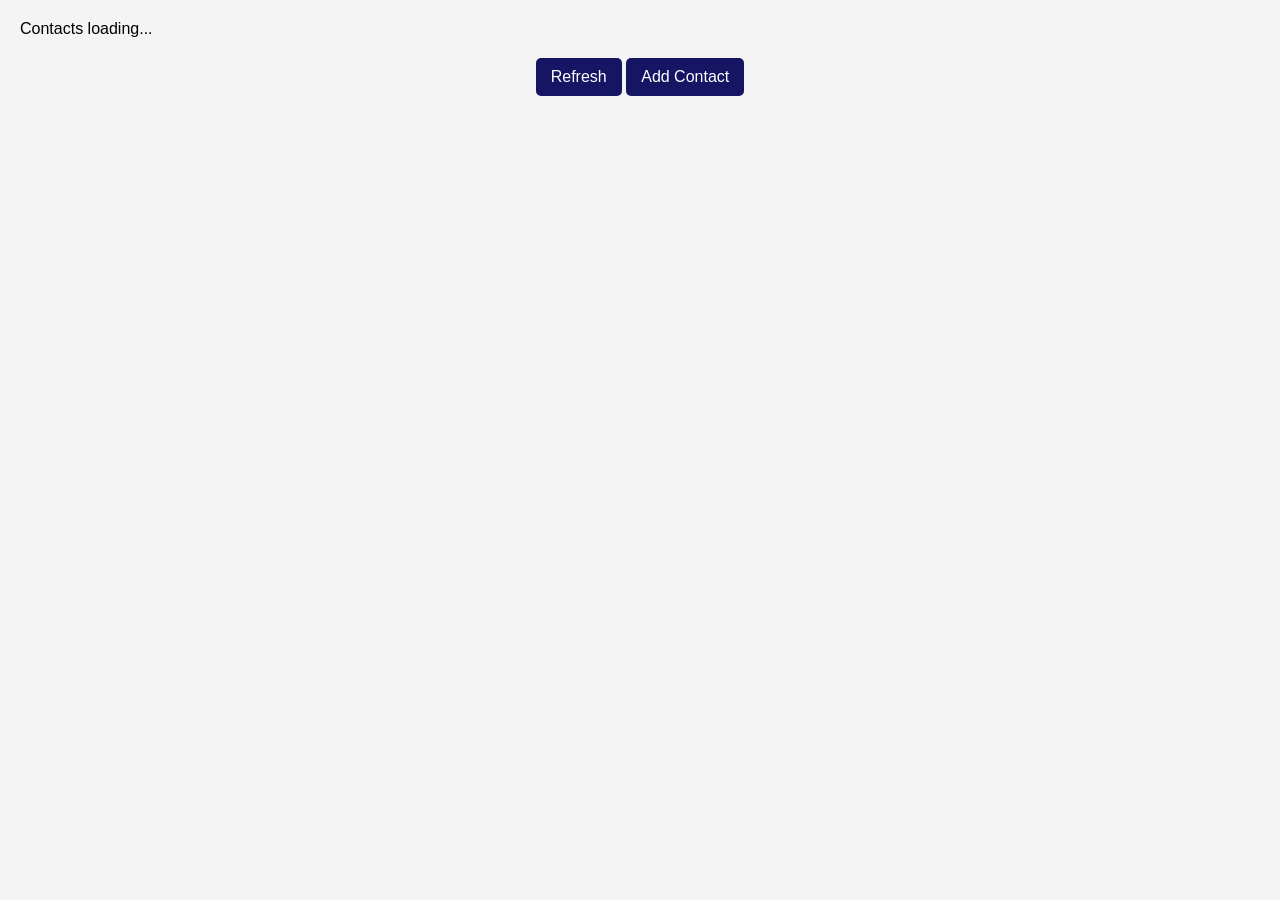
==== index.html @ 717a5c9d "push" ====
<!DOCTYPE html>
<html lang="en">
<head>
    <meta charset="UTF-8">
    <title></title>
    <link rel="stylesheet" href="style.css">
    
</head>
<body onload="fetchContacts()">

    <div id="table">Contacts loading...</div>
    <div class="commande">
    <button id="refresh" type="button">Refresh</button>
    <button id="addContact" type="button">Add Contact</button>
    </div>

    <script src="config.js"></script>
    <script>
      document.getElementById("refresh").addEventListener('click', fetchContacts);

        function fetchContacts() {
            fetch(rootPath + "controller/get-contacts/")
                .then(function(response) {
                    return response.json();
                })
                .then(function(data) {
                    displayOutput(data);
                    //console.log(data);
                });
        }

        function displayOutput(data) {
            let output = "<table>";
            for (let a in data) {
                output += `
                    <tr onclick="editContact(${data[a].id})" style="cursor:pointer">
                        <td><img src="${rootPath}controller/uploads/${data[a].avatar}" width="40" /></td>
                        <td><h5>${data[a].firstname}</h5></td>
                        <td><h5>${data[a].lastname}</h5></td>
                    </tr>
                `;
            }
            output += "</table>";
            document.getElementById("table").innerHTML = output;
        }
        document.getElementById("addContact").addEventListener('click', function(){
            window.open("add-contact.html", "_self");
        });
        function editContact(id){
            window.open("edit-contact.html?id=" + id, "_self");
        }

       

    </script>

</body>
</html>
---- style.css ----
* {
   font-family: "popins", sans-serif;
   box-sizing: border-box;
   font-size: 16px;

}
body {
   margin: 0;
   padding: 20px;
   background-color: #f4f4f4;
}
button{
    background-color: rgb(21, 21, 100);
    color: white;
    padding: 10px 15px;
    border: none;
    border-radius: 5px;
    cursor: pointer;
    transition: all 0.3s ease;

}
button:hover{
    background-color: #f4f4f4;
    color: rgb(21, 21, 100);
    border: 1px solid rgb(21, 21, 100);
}
.commande{
    text-align: center;
    margin-top: 20px;
    margin-bottom: 20px;
    gap: 10px;
}
#avatar {
    border: 1px solid #ccc;
    display: inline-block;
    padding: 6px 12px;
    cursor: pointer;
    border-radius: 4px;
    background-color: #f2f2f2;
    margin-bottom: 10px;
}
table {
   width: 60%;
   margin: 0 auto;
   border-collapse: collapse;
   margin-top: 20px;
}
th, td {
   padding: 12px;
   text-align: left;
   border-bottom: 1px solid #ddd;
}
th {
   background-color: #f2f2f2;
}
tr:hover {
   background-color: #f1f1f1;
}
a {
   text-decoration: none;
}
a:hover {
   text-decoration: underline;
}
input[type="text"], input[type="email"], input[type="tel"] {
   width: 100%;
   padding: 10px;
   margin: 8px 0;
   display: inline-block;
   border: 1px solid #ccc;
   border-radius: 4px;
   box-sizing: border-box;
}
label {
   margin-top: 10px;
   display: block;
}
h2 {
   color: rgb(21, 21, 100);
}
.error {
   color: red;
   margin-top: 10px;
}
.success {
   color: green;
   margin-top: 10px;
}
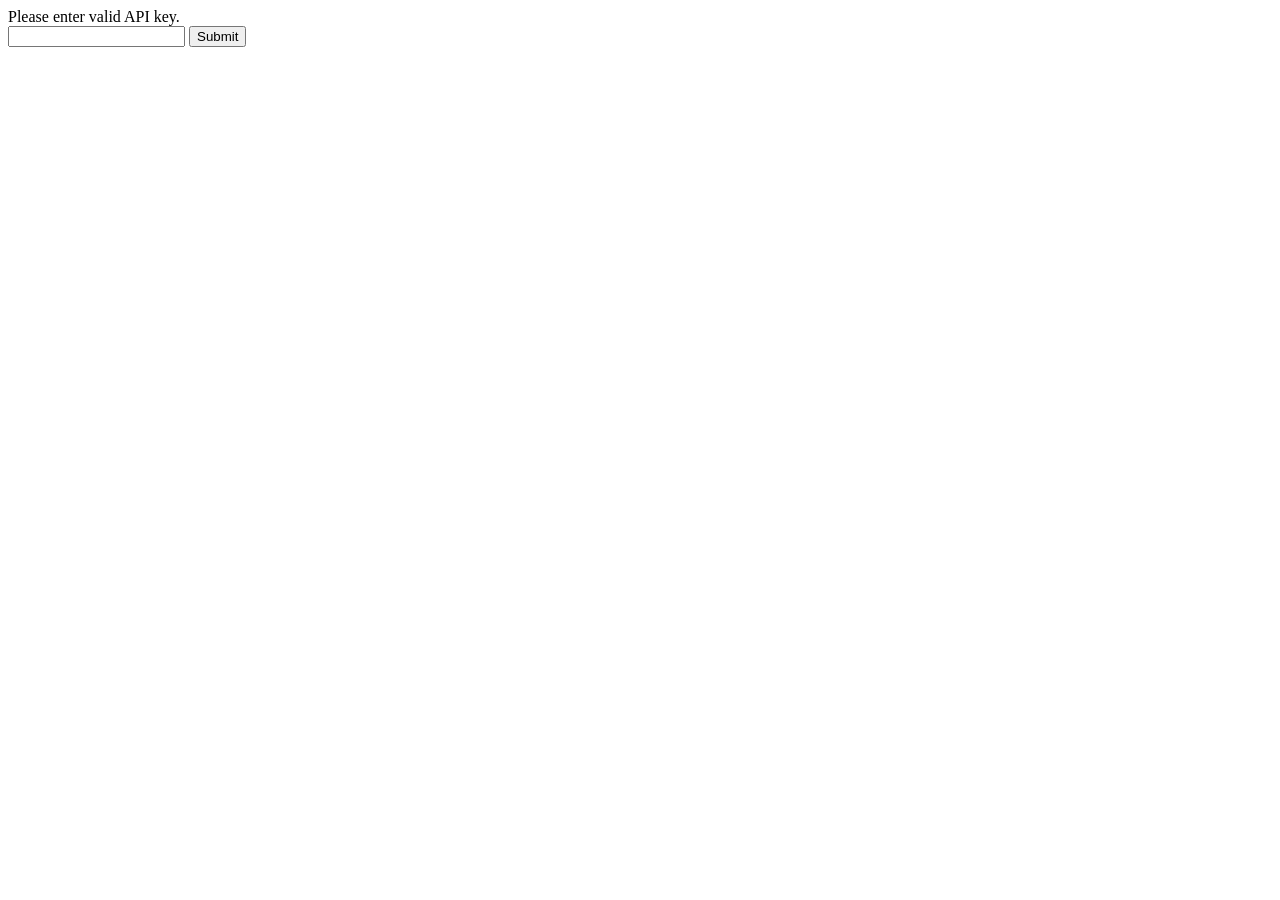
==== commit 8c929623: "pus" ====
--- a/index.html
+++ b/index.html
@@ -1,58 +1,66 @@
-<!DOCTYPE html>
-<html lang="en">
-<head>
-    <meta charset="UTF-8">
-    <title></title>
-    <link rel="stylesheet" href="style.css">
-    
-</head>
-<body onload="fetchContacts()">
+<html>
+	<head>
+		<meta charset="UTF8">
+		<title></title>
+	</head>
+	<body onload="fetchContacts()">
+		
+		<div id="table">Contacts loading....</div>
+		<button id="refresh" type="button">Refresh</button>
+		<button id="addContact" type="button">Add Contact</button>
+		
+		<script src="config.js"></script>
+		<script>
+			document.getElementById("refresh").addEventListener('click', fetchContacts);
+			document.getElementById("addContact").addEventListener('click', addContact);
+			
+			function fetchContacts(){
+				fetch(rootPath + "controller/get-contacts/")
+				.then(function(response){
+					return response.json();
+				})
+				.then(function(data){
+					displayOutput(data);
+					//console.log(data);
+				})
+			}
+			
+			function displayOutput(data){
+				output = "<table>";
+				
+				for(a in data){
+					output += `
+						<tr onclick="editContact(${data[a].id})">
+							<td><img src="${rootPath}controller/uploads/${data[a].avatar}" width="40"/></td>
+							<td><h5>${data[a].firstname}</h5></td>
+							<td><h5>${data[a].lastname}</h5></td>
+						</tr>
+					`
+				}
+				output += "</table>";
+				document.getElementById("table").innerHTML=output;
+			}
+			
+			function addContact(){
+				window.open("add-contact.html", "_self");
+			}
+			
+			function editContact(id){
+				window.open("edit-contact.html?id=" + id, "_self");
+			}
+			
+		</script>
+	</body>
+</html>
 
-    <div id="table">Contacts loading...</div>
-    <div class="commande">
-    <button id="refresh" type="button">Refresh</button>
-    <button id="addContact" type="button">Add Contact</button>
-    </div>
 
-    <script src="config.js"></script>
-    <script>
-      document.getElementById("refresh").addEventListener('click', fetchContacts);
 
-        function fetchContacts() {
-            fetch(rootPath + "controller/get-contacts/")
-                .then(function(response) {
-                    return response.json();
-                })
-                .then(function(data) {
-                    displayOutput(data);
-                    //console.log(data);
-                });
-        }
 
-        function displayOutput(data) {
-            let output = "<table>";
-            for (let a in data) {
-                output += `
-                    <tr onclick="editContact(${data[a].id})" style="cursor:pointer">
-                        <td><img src="${rootPath}controller/uploads/${data[a].avatar}" width="40" /></td>
-                        <td><h5>${data[a].firstname}</h5></td>
-                        <td><h5>${data[a].lastname}</h5></td>
-                    </tr>
-                `;
-            }
-            output += "</table>";
-            document.getElementById("table").innerHTML = output;
-        }
-        document.getElementById("addContact").addEventListener('click', function(){
-            window.open("add-contact.html", "_self");
-        });
-        function editContact(id){
-            window.open("edit-contact.html?id=" + id, "_self");
-        }
 
-       
 
-    </script>
 
-</body>
-</html>
+
+
+
+
+
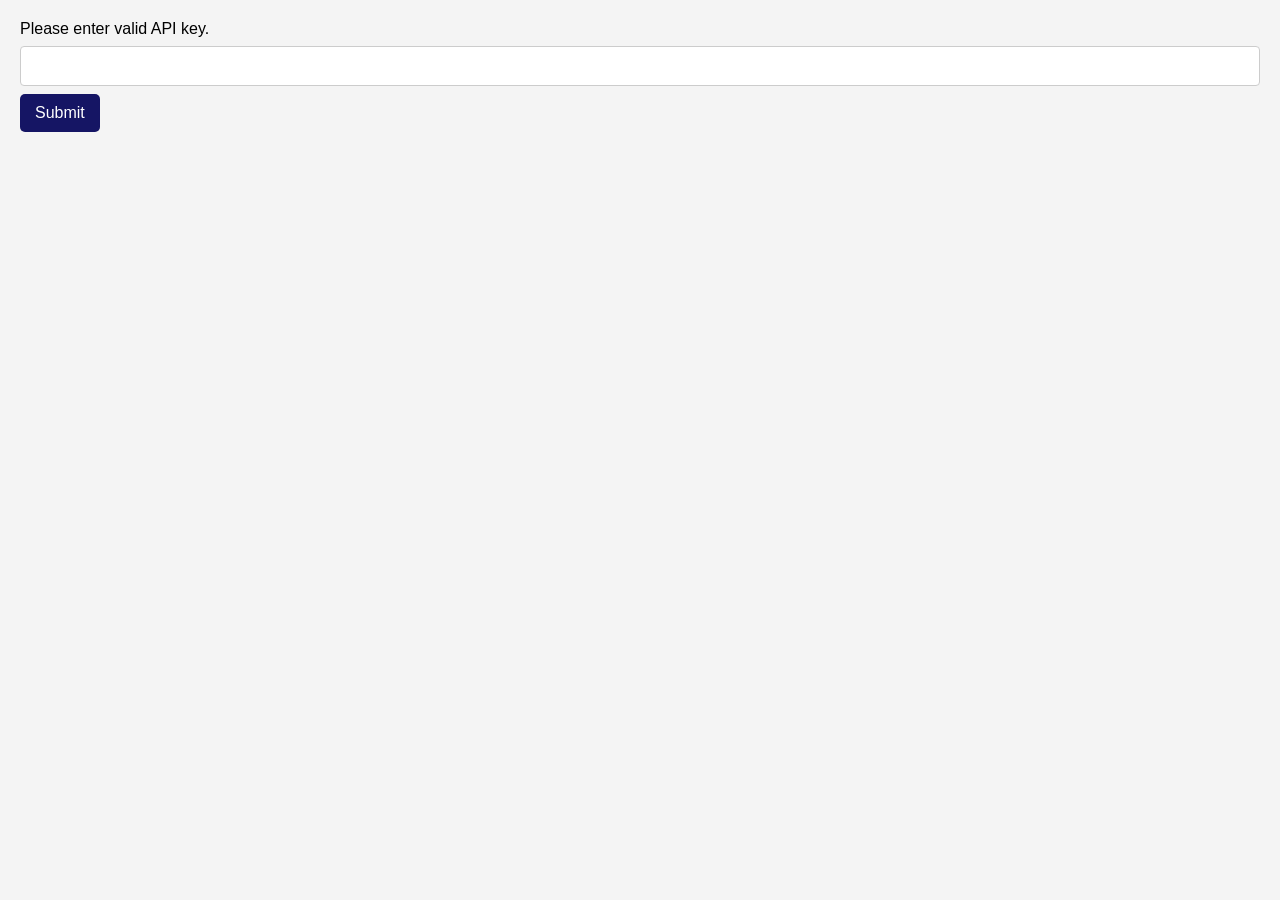
==== commit aec407b8: "h" ====
--- a/index.html
+++ b/index.html
@@ -2,6 +2,7 @@
 	<head>
 		<meta charset="UTF8">
 		<title></title>
+		<link rel="stylesheet" href="style.css">
 	</head>
 	<body onload="fetchContacts()">
 		
--- a/style.css
+++ b/style.css
@@ -0,0 +1,88 @@
+* {
+   font-family: "popins", sans-serif;
+   box-sizing: border-box;
+   font-size: 16px;
+
+}
+body {
+   margin: 0;
+   padding: 20px;
+   background-color: #f4f4f4;
+}
+button{
+    background-color: rgb(21, 21, 100);
+    color: white;
+    padding: 10px 15px;
+    border: none;
+    border-radius: 5px;
+    cursor: pointer;
+    transition: all 0.3s ease;
+
+}
+button:hover{
+    background-color: #f4f4f4;
+    color: rgb(21, 21, 100);
+    border: 1px solid rgb(21, 21, 100);
+}
+.commande{
+    text-align: center;
+    margin-top: 20px;
+    margin-bottom: 20px;
+    gap: 10px;
+}
+#avatar {
+    border: 1px solid #ccc;
+    display: inline-block;
+    padding: 6px 12px;
+    cursor: pointer;
+    border-radius: 4px;
+    background-color: #f2f2f2;
+    margin-bottom: 10px;
+}
+table {
+   width: 60%;
+   margin: 0 auto;
+   border-collapse: collapse;
+   margin-top: 20px;
+}
+th, td {
+   padding: 12px;
+   text-align: left;
+   border-bottom: 1px solid #ddd;
+}
+th {
+   background-color: #f2f2f2;
+}
+tr:hover {
+   background-color: #f1f1f1;
+}
+a {
+   text-decoration: none;
+}
+a:hover {
+   text-decoration: underline;
+}
+input[type="text"], input[type="email"], input[type="tel"] {
+   width: 100%;
+   padding: 10px;
+   margin: 8px 0;
+   display: inline-block;
+   border: 1px solid #ccc;
+   border-radius: 4px;
+   box-sizing: border-box;
+}
+label {
+   margin-top: 10px;
+   display: block;
+}
+h2 {
+   color: rgb(21, 21, 100);
+}
+.error {
+   color: red;
+   margin-top: 10px;
+}
+.success {
+   color: green;
+   margin-top: 10px;
+}
